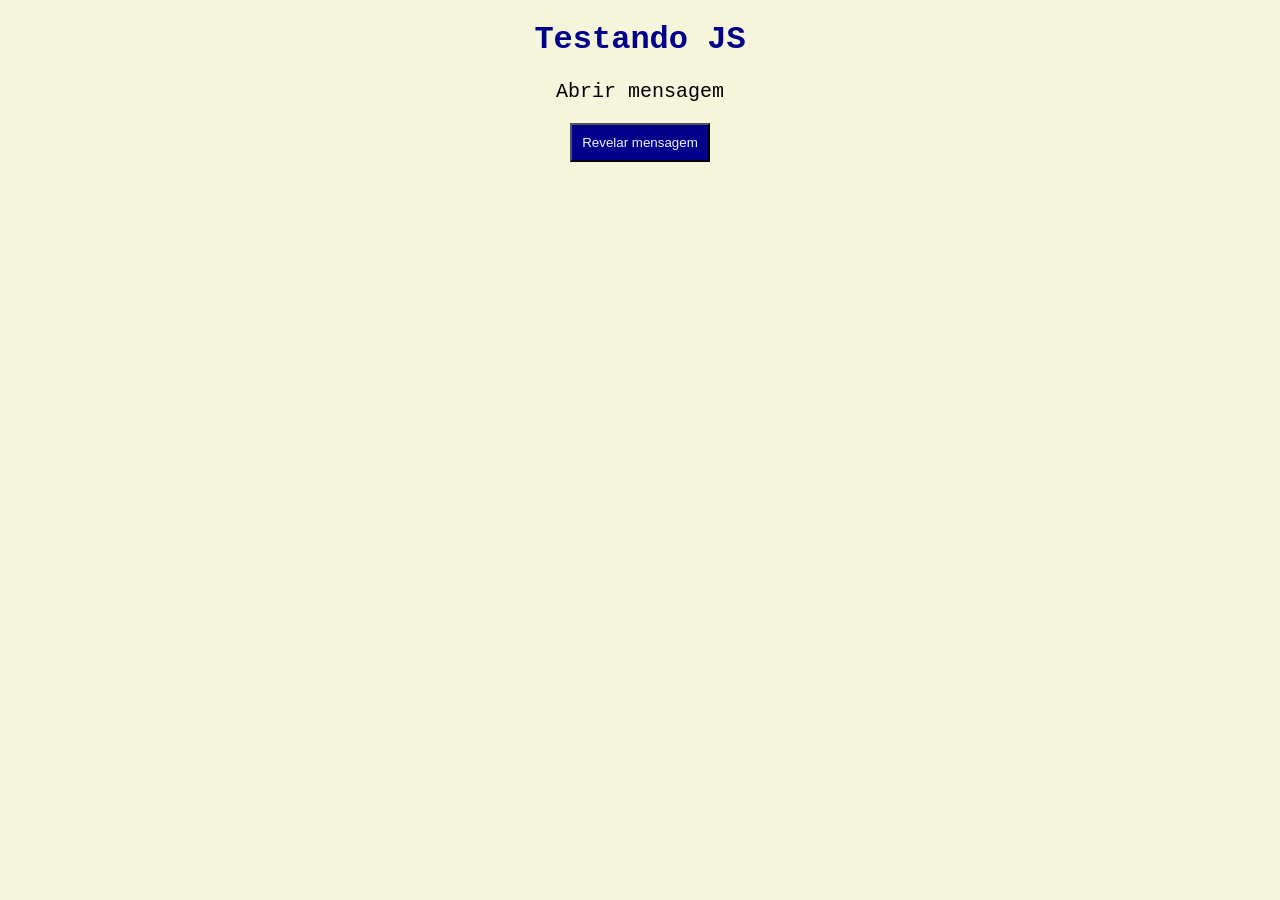
==== campos ds/index.html @ c3df282e "Add files via upload" ====
<!DOCTYPE html>
    <html lang="pt-BR">
    <head>
        <meta charset="UTF-8">
        <meta name="viewport" content="width=device-width, initial-scale=1.0">
        <title>Camposzika</title>
        <link rel="stylesheet" href="style.css">
    </head>
    <body>
        
        <h1>Testando JS</h1>

        <p id="mensagem"> Abrir mensagem</p>
        
        <button onclick="revelarMensagem()">Revelar mensagem</button>

        <script src="script.js"></script>

    </body>
    </html>
---- campos ds/style.css ----
body{

    background-color: beige;
    text-align: center;
    font-family: 'Courier New', Courier, monospace
}

h1{
    color: darkblue;
}

p{
    font-size: 20px;
}

button{
    background-color: darkblue;
    color: aliceblue;
    padding: 10px;
}
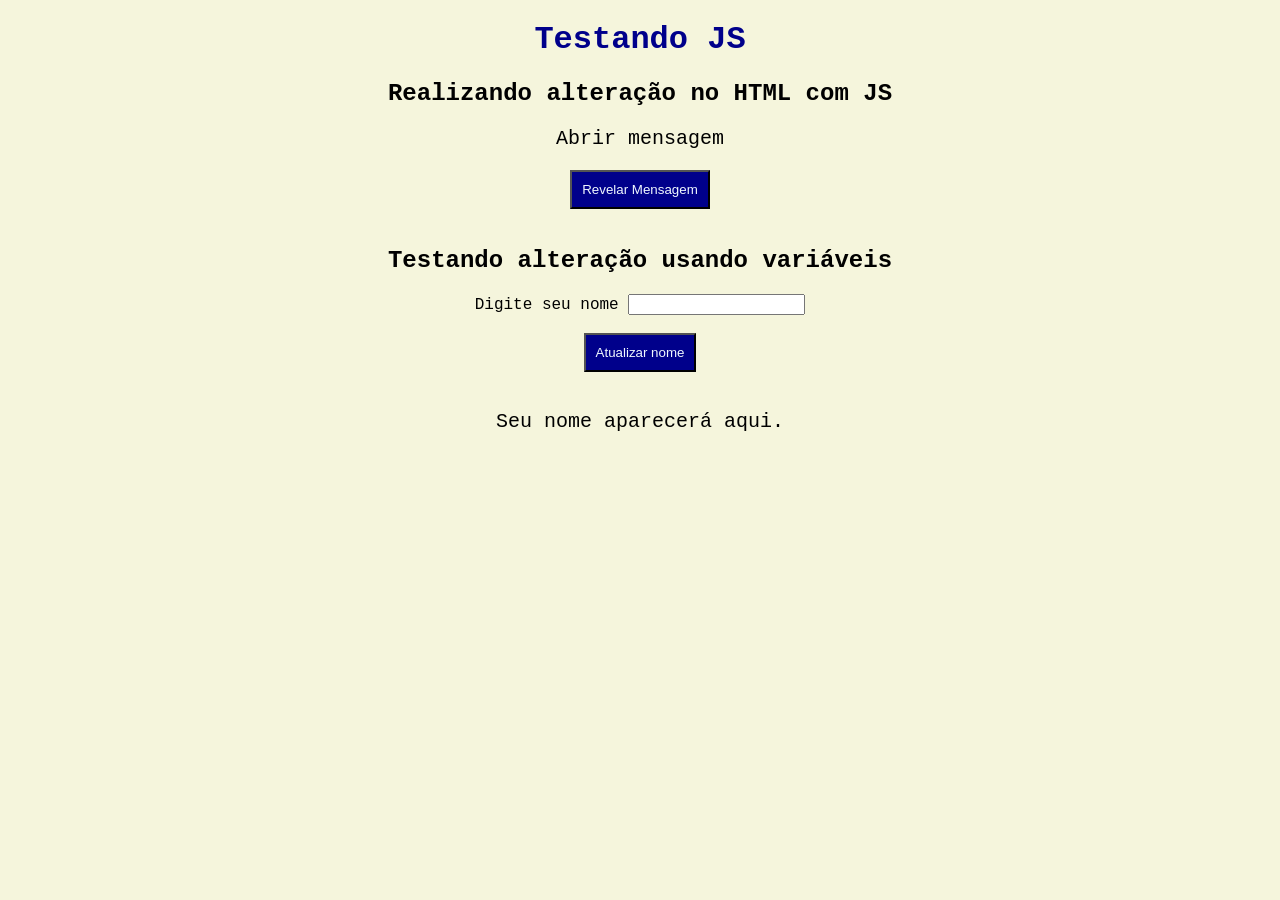
==== commit 8f993893: "Update index.html" ====
--- a/campos ds/index.html
+++ b/campos ds/index.html
@@ -1,20 +1,35 @@
-    <!DOCTYPE html>
-    <html lang="pt-BR">
-    <head>
-        <meta charset="UTF-8">
-        <meta name="viewport" content="width=device-width, initial-scale=1.0">
-        <title>Camposzika</title>
-        <link rel="stylesheet" href="style.css">
-    </head>
-    <body>
-        
-        <h1>Testando JS</h1>
+<!DOCTYPE html>
+<html lang="pt-br">
+<head>
+    <meta charset="UTF-8">
+    <meta name="viewport" content="width=device-width, initial-scale=1.0">
+    <title>Mensagem Secreta</title>
+    <link rel="stylesheet" href="./style.css">
+</head>
 
-        <p id="mensagem"> Abrir mensagem</p>
-        
-        <button onclick="revelarMensagem()">Revelar mensagem</button>
+<body>
 
-        <script src="script.js"></script>
+    <h1>Testando JS</h1>
 
-    </body>
-    </html>+    <div class="bloco">
+        <h2>Realizando alteração no HTML com JS</h2>
+        <p id="mensagem">Abrir mensagem</p>
+        <button onclick="revelarMensagem()">Revelar Mensagem</button>
+        <br><br>
+    </div>
+
+    <div class="bloco">
+        <h2>Testando alteração usando variáveis</h2>
+        <label for="nomeUsuario">Digite seu nome</label>
+        <input type="text" id="nomeUsuario">
+        <br><br>
+        <button onclick="mostrarNome()">Atualizar nome</button>
+        <br><br>
+
+        <p id="resultadoNome">Seu nome aparecerá aqui.</p>
+    </div>
+
+    <script src="script.js"></script>
+
+</body>
+</html>
